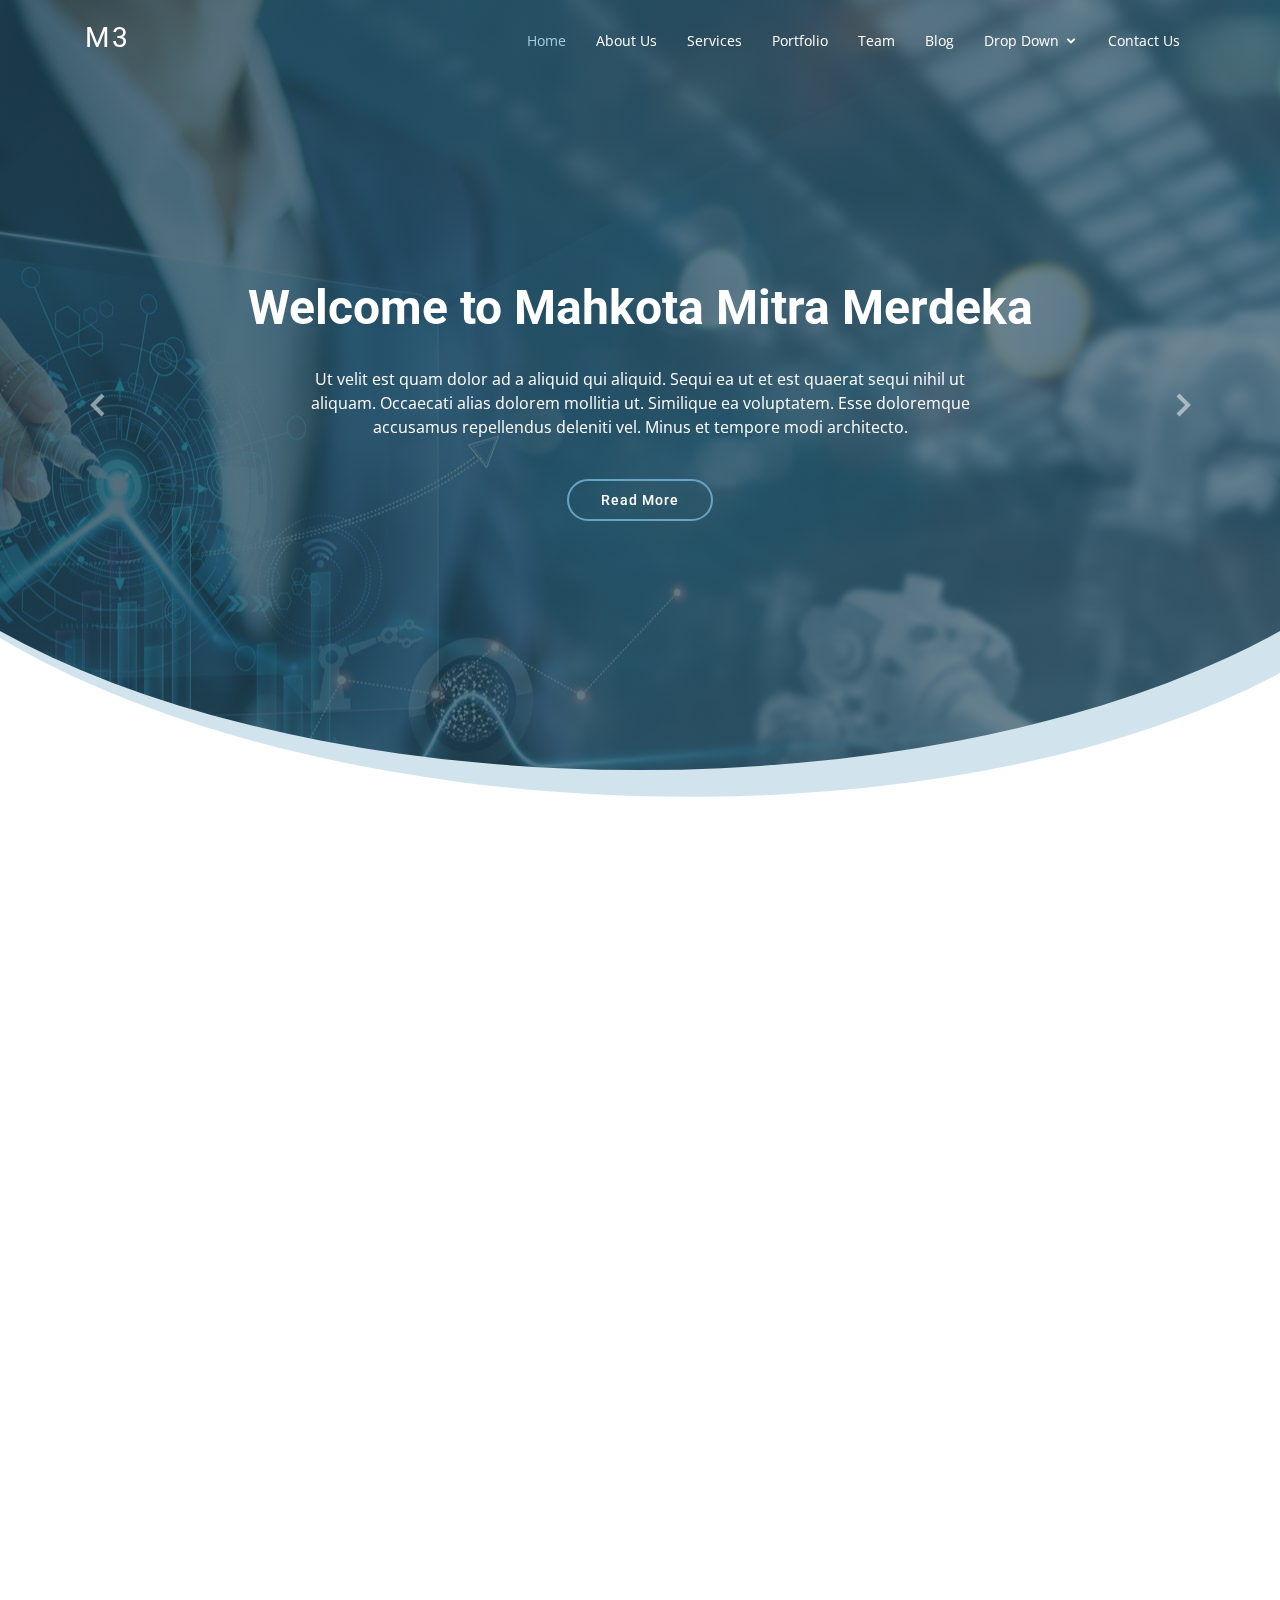
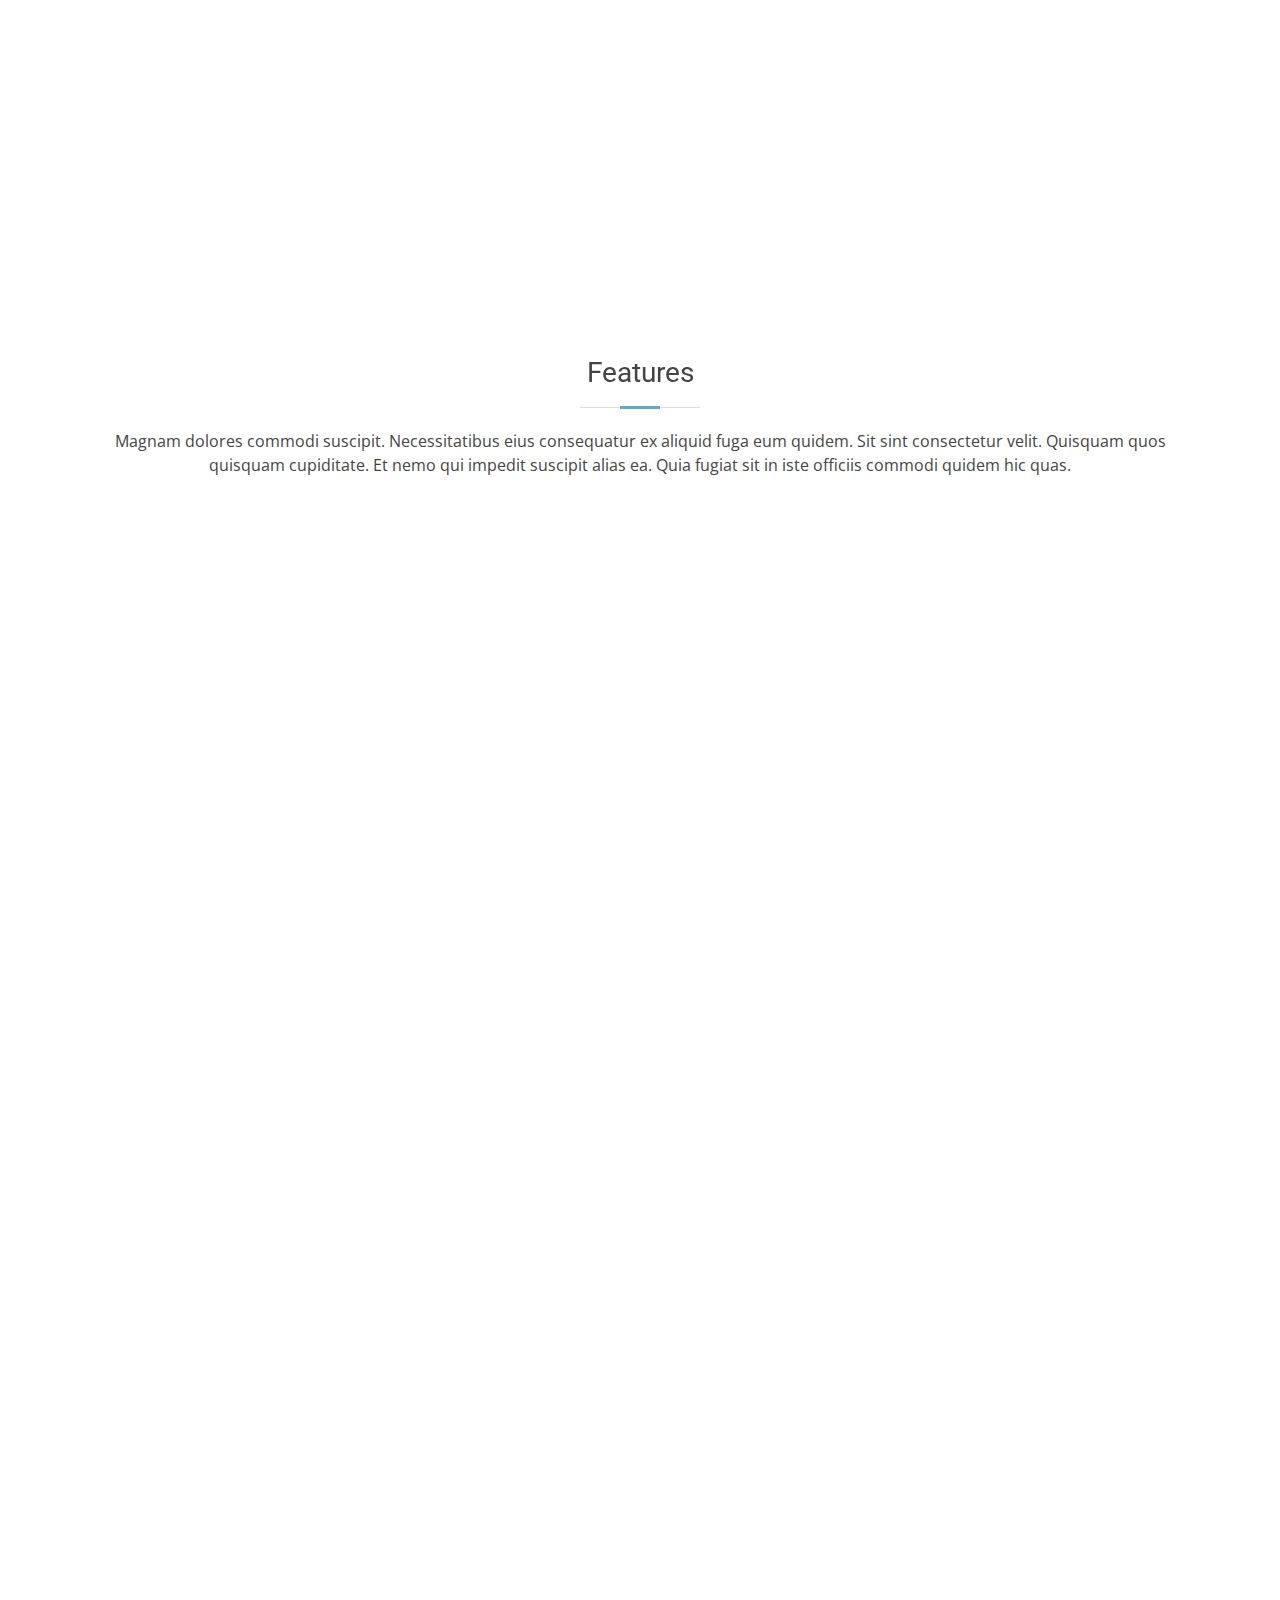
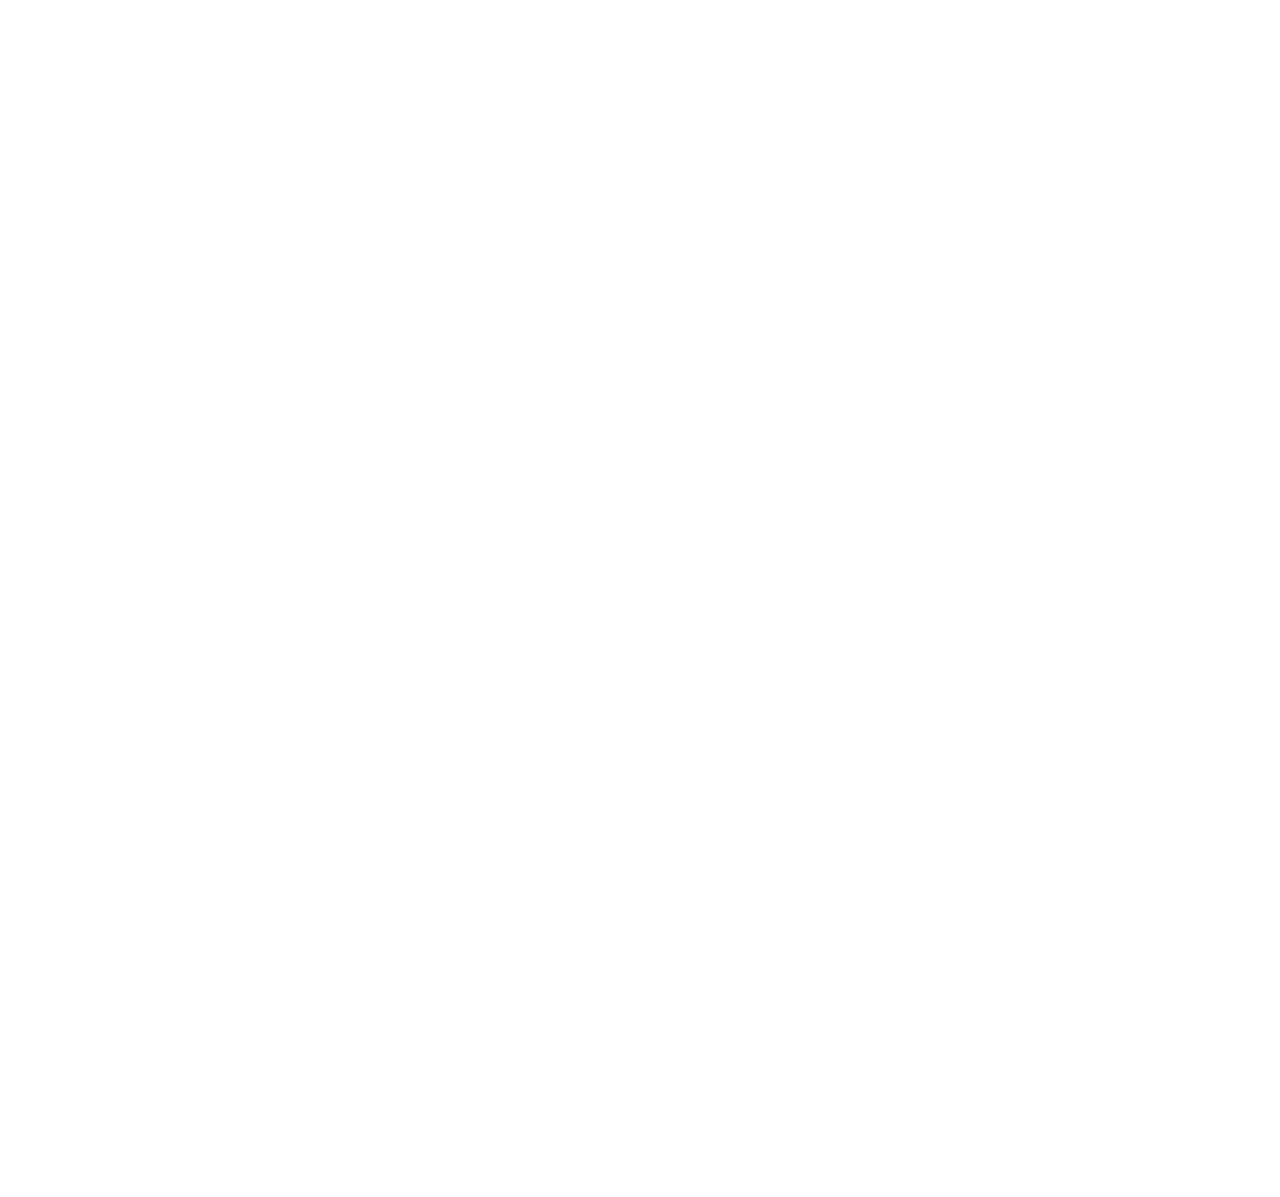
==== index.html @ 9af8e7a7 "Initial Commit" ====
<!DOCTYPE html>
<html lang="en">

<head>
  <meta charset="utf-8">
  <meta content="width=device-width, initial-scale=1.0" name="viewport">

  <title>Mahkota Mitra Merdeka - M3</title>
  <meta content="" name="descriptison">
  <meta content="" name="keywords">

  <!-- Favicons -->
  <link href="assets/img/favicon.png" rel="icon">
  <link href="assets/img/apple-touch-icon.png" rel="apple-touch-icon">

  <!-- Google Fonts -->
  <link href="https://fonts.googleapis.com/css?family=Open+Sans:300,300i,400,400i,600,600i,700,700i|Roboto:300,300i,400,400i,500,500i,700,700i&display=swap" rel="stylesheet">

  <!-- Vendor CSS Files -->
  <link href="assets/vendor/bootstrap/css/bootstrap.min.css" rel="stylesheet">
  <link href="assets/vendor/animate.css/animate.min.css" rel="stylesheet">
  <link href="assets/vendor/icofont/icofont.min.css" rel="stylesheet">
  <link href="assets/vendor/boxicons/css/boxicons.min.css" rel="stylesheet">
  <link href="assets/vendor/venobox/venobox.css" rel="stylesheet">
  <link href="assets/vendor/owl.carousel/assets/owl.carousel.min.css" rel="stylesheet">
  <link href="assets/vendor/aos/aos.css" rel="stylesheet">

  <!-- Template Main CSS File -->
  <link href="assets/css/style.css" rel="stylesheet">

</head>

<body>

  <!-- ======= Header ======= -->
  <header id="header" class="fixed-top header-transparent">
    <div class="container">

      <div class="logo float-left">
        <h1 class="text-light"><a href="index.html"><span>M3</span></a></h1>
        <!-- Uncomment below if you prefer to use an image logo -->
        <!-- <a href="index.html"><img src="assets/img/logo.png" alt="" class="img-fluid"></a>-->
      </div>

      <nav class="nav-menu float-right d-none d-lg-block">
        <ul>
          <li class="active"><a href="index.html">Home</a></li>
          <li><a href="about.html">About Us</a></li>
          <li><a href="services.html">Services</a></li>
          <li><a href="portfolio.html">Portfolio</a></li>
          <li><a href="team.html">Team</a></li>
          <li><a href="blog.html">Blog</a></li>
          <li class="drop-down"><a href="">Drop Down</a>
            <ul>
              <li><a href="#">Drop Down 1</a></li>
              <li class="drop-down"><a href="#">Drop Down 2</a>
                <ul>
                  <li><a href="#">Deep Drop Down 1</a></li>
                  <li><a href="#">Deep Drop Down 2</a></li>
                  <li><a href="#">Deep Drop Down 3</a></li>
                  <li><a href="#">Deep Drop Down 4</a></li>
                  <li><a href="#">Deep Drop Down 5</a></li>
                </ul>
              </li>
              <li><a href="#">Drop Down 3</a></li>
              <li><a href="#">Drop Down 4</a></li>
              <li><a href="#">Drop Down 5</a></li>
            </ul>
          </li>
          <li><a href="contact.html">Contact Us</a></li>
        </ul>
      </nav><!-- .nav-menu -->

    </div>
  </header><!-- End Header -->

  <!-- ======= Hero Section ======= -->
  <section id="hero" class="d-flex justify-cntent-center align-items-center">
    <div id="heroCarousel" class="container carousel carousel-fade" data-ride="carousel">

      <!-- Slide 1 -->
      <div class="carousel-item active">
        <div class="carousel-container">
          <h2 class="animate__animated animate__fadeInDown">Welcome to <span>Mahkota Mitra Merdeka</span></h2>
          <p class="animate__animated animate__fadeInUp">Ut velit est quam dolor ad a aliquid qui aliquid. Sequi ea ut et est quaerat sequi nihil ut aliquam. Occaecati alias dolorem mollitia ut. Similique ea voluptatem. Esse doloremque accusamus repellendus deleniti vel. Minus et tempore modi architecto.</p>
          <a href="" class="btn-get-started animate__animated animate__fadeInUp">Read More</a>
        </div>
      </div>

      <!-- Slide 2 -->
      <div class="carousel-item">
        <div class="carousel-container">
          <h2 class="animate__animated animate__fadeInDown">Lorem Ipsum Dolor</h2>
          <p class="animate__animated animate__fadeInUp">Ut velit est quam dolor ad a aliquid qui aliquid. Sequi ea ut et est quaerat sequi nihil ut aliquam. Occaecati alias dolorem mollitia ut. Similique ea voluptatem. Esse doloremque accusamus repellendus deleniti vel. Minus et tempore modi architecto.</p>
          <a href="" class="btn-get-started animate__animated animate__fadeInUp">Read More</a>
        </div>
      </div>

      <!-- Slide 3 -->
      <div class="carousel-item">
        <div class="carousel-container">
          <h2 class="animate__animated animate__fadeInDown">Sequi ea ut et est quaerat</h2>
          <p class="animate__animated animate__fadeInUp">Ut velit est quam dolor ad a aliquid qui aliquid. Sequi ea ut et est quaerat sequi nihil ut aliquam. Occaecati alias dolorem mollitia ut. Similique ea voluptatem. Esse doloremque accusamus repellendus deleniti vel. Minus et tempore modi architecto.</p>
          <a href="" class="btn-get-started animate__animated animate__fadeInUp">Read More</a>
        </div>
      </div>

      <a class="carousel-control-prev" href="#heroCarousel" role="button" data-slide="prev">
        <span class="carousel-control-prev-icon bx bx-chevron-left" aria-hidden="true"></span>
        <span class="sr-only">Previous</span>
      </a>

      <a class="carousel-control-next" href="#heroCarousel" role="button" data-slide="next">
        <span class="carousel-control-next-icon bx bx-chevron-right" aria-hidden="true"></span>
        <span class="sr-only">Next</span>
      </a>

    </div>
  </section><!-- End Hero -->

  <main id="main">

    <!-- ======= Services Section ======= -->
    <section class="services">
      <div class="container">

        <div class="row">
          <div class="col-md-6 col-lg-3 d-flex align-items-stretch" data-aos="fade-up">
            <div class="icon-box icon-box-pink">
              <div class="icon"><i class="bx bxl-dribbble"></i></div>
              <h4 class="title"><a href="">Lorem Ipsum</a></h4>
              <p class="description">Voluptatum deleniti atque corrupti quos dolores et quas molestias excepturi sint occaecati cupiditate non provident</p>
            </div>
          </div>

          <div class="col-md-6 col-lg-3 d-flex align-items-stretch" data-aos="fade-up" data-aos-delay="100">
            <div class="icon-box icon-box-cyan">
              <div class="icon"><i class="bx bx-file"></i></div>
              <h4 class="title"><a href="">Sed ut perspiciatis</a></h4>
              <p class="description">Duis aute irure dolor in reprehenderit in voluptate velit esse cillum dolore eu fugiat nulla pariatur</p>
            </div>
          </div>

          <div class="col-md-6 col-lg-3 d-flex align-items-stretch" data-aos="fade-up" data-aos-delay="200">
            <div class="icon-box icon-box-green">
              <div class="icon"><i class="bx bx-tachometer"></i></div>
              <h4 class="title"><a href="">Magni Dolores</a></h4>
              <p class="description">Excepteur sint occaecat cupidatat non proident, sunt in culpa qui officia deserunt mollit anim id est laborum</p>
            </div>
          </div>

          <div class="col-md-6 col-lg-3 d-flex align-items-stretch" data-aos="fade-up" data-aos-delay="200">
            <div class="icon-box icon-box-blue">
              <div class="icon"><i class="bx bx-world"></i></div>
              <h4 class="title"><a href="">Nemo Enim</a></h4>
              <p class="description">At vero eos et accusamus et iusto odio dignissimos ducimus qui blanditiis praesentium voluptatum deleniti atque</p>
            </div>
          </div>

        </div>

      </div>
    </section><!-- End Services Section -->

    <!-- ======= Why Us Section ======= -->
    <section class="why-us section-bg" data-aos="fade-up" date-aos-delay="200">
      <div class="container">

        <div class="row">
          <div class="col-lg-6 video-box">
            <img src="assets/img/why-us.jpg" class="img-fluid" alt="">
            <a href="https://www.youtube.com/watch?v=jDDaplaOz7Q" class="venobox play-btn mb-4" data-vbtype="video" data-autoplay="true"></a>
          </div>

          <div class="col-lg-6 d-flex flex-column justify-content-center p-5">

            <div class="icon-box">
              <div class="icon"><i class="bx bx-fingerprint"></i></div>
              <h4 class="title"><a href="">Lorem Ipsum</a></h4>
              <p class="description">Voluptatum deleniti atque corrupti quos dolores et quas molestias excepturi sint occaecati cupiditate non provident</p>
            </div>

            <div class="icon-box">
              <div class="icon"><i class="bx bx-gift"></i></div>
              <h4 class="title"><a href="">Nemo Enim</a></h4>
              <p class="description">At vero eos et accusamus et iusto odio dignissimos ducimus qui blanditiis praesentium voluptatum deleniti atque</p>
            </div>

          </div>
        </div>

      </div>
    </section><!-- End Why Us Section -->

    <!-- ======= Features Section ======= -->
    <section class="features">
      <div class="container">

        <div class="section-title">
          <h2>Features</h2>
          <p>Magnam dolores commodi suscipit. Necessitatibus eius consequatur ex aliquid fuga eum quidem. Sit sint consectetur velit. Quisquam quos quisquam cupiditate. Et nemo qui impedit suscipit alias ea. Quia fugiat sit in iste officiis commodi quidem hic quas.</p>
        </div>

        <div class="row" data-aos="fade-up">
          <div class="col-md-5">
            <img src="assets/img/features-1.svg" class="img-fluid" alt="">
          </div>
          <div class="col-md-7 pt-4">
            <h3>Voluptatem dignissimos provident quasi corporis voluptates sit assumenda.</h3>
            <p class="font-italic">
              Lorem ipsum dolor sit amet, consectetur adipiscing elit, sed do eiusmod tempor incididunt ut labore et dolore
              magna aliqua.
            </p>
            <ul>
              <li><i class="icofont-check"></i> Ullamco laboris nisi ut aliquip ex ea commodo consequat.</li>
              <li><i class="icofont-check"></i> Duis aute irure dolor in reprehenderit in voluptate velit.</li>
            </ul>
          </div>
        </div>

        <div class="row" data-aos="fade-up">
          <div class="col-md-5 order-1 order-md-2">
            <img src="assets/img/features-2.svg" class="img-fluid" alt="">
          </div>
          <div class="col-md-7 pt-5 order-2 order-md-1">
            <h3>Corporis temporibus maiores provident</h3>
            <p class="font-italic">
              Lorem ipsum dolor sit amet, consectetur adipiscing elit, sed do eiusmod tempor incididunt ut labore et dolore
              magna aliqua.
            </p>
            <p>
              Ullamco laboris nisi ut aliquip ex ea commodo consequat. Duis aute irure dolor in reprehenderit in voluptate
              velit esse cillum dolore eu fugiat nulla pariatur. Excepteur sint occaecat cupidatat non proident, sunt in
              culpa qui officia deserunt mollit anim id est laborum
            </p>
          </div>
        </div>

        <div class="row" data-aos="fade-up">
          <div class="col-md-5">
            <img src="assets/img/features-3.svg" class="img-fluid" alt="">
          </div>
          <div class="col-md-7 pt-5">
            <h3>Sunt consequatur ad ut est nulla consectetur reiciendis animi voluptas</h3>
            <p>Cupiditate placeat cupiditate placeat est ipsam culpa. Delectus quia minima quod. Sunt saepe odit aut quia voluptatem hic voluptas dolor doloremque.</p>
            <ul>
              <li><i class="icofont-check"></i> Ullamco laboris nisi ut aliquip ex ea commodo consequat.</li>
              <li><i class="icofont-check"></i> Duis aute irure dolor in reprehenderit in voluptate velit.</li>
              <li><i class="icofont-check"></i> Facilis ut et voluptatem aperiam. Autem soluta ad fugiat.</li>
            </ul>
          </div>
        </div>

        <div class="row" data-aos="fade-up">
          <div class="col-md-5 order-1 order-md-2">
            <img src="assets/img/features-4.svg" class="img-fluid" alt="">
          </div>
          <div class="col-md-7 pt-5 order-2 order-md-1">
            <h3>Quas et necessitatibus eaque impedit ipsum animi consequatur incidunt in</h3>
            <p class="font-italic">
              Lorem ipsum dolor sit amet, consectetur adipiscing elit, sed do eiusmod tempor incididunt ut labore et dolore
              magna aliqua.
            </p>
            <p>
              Ullamco laboris nisi ut aliquip ex ea commodo consequat. Duis aute irure dolor in reprehenderit in voluptate
              velit esse cillum dolore eu fugiat nulla pariatur. Excepteur sint occaecat cupidatat non proident, sunt in
              culpa qui officia deserunt mollit anim id est laborum
            </p>
          </div>
        </div>

      </div>
    </section><!-- End Features Section -->

  </main><!-- End #main -->

  <!-- ======= Footer ======= -->
  <footer id="footer" data-aos="fade-up" data-aos-easing="ease-in-out" data-aos-duration="500">

    <div class="footer-newsletter">
      <div class="container">
        <div class="row">
          <div class="col-lg-6">
            <h4>Our Newsletter</h4>
            <p>Tamen quem nulla quae legam multos aute sint culpa legam noster magna</p>
          </div>
          <div class="col-lg-6">
            <form action="" method="post">
              <input type="email" name="email"><input type="submit" value="Subscribe">
            </form>
          </div>
        </div>
      </div>
    </div>

    <div class="footer-top">
      <div class="container">
        <div class="row">

          <div class="col-lg-3 col-md-6 footer-links">
            <h4>Useful Links</h4>
            <ul>
              <li><i class="bx bx-chevron-right"></i> <a href="#">Home</a></li>
              <li><i class="bx bx-chevron-right"></i> <a href="#">About us</a></li>
              <li><i class="bx bx-chevron-right"></i> <a href="#">Services</a></li>
              <li><i class="bx bx-chevron-right"></i> <a href="#">Terms of service</a></li>
              <li><i class="bx bx-chevron-right"></i> <a href="#">Privacy policy</a></li>
            </ul>
          </div>

          <div class="col-lg-3 col-md-6 footer-links">
            <h4>Our Services</h4>
            <ul>
              <li><i class="bx bx-chevron-right"></i> <a href="#">Web Design</a></li>
              <li><i class="bx bx-chevron-right"></i> <a href="#">Web Development</a></li>
              <li><i class="bx bx-chevron-right"></i> <a href="#">Product Management</a></li>
              <li><i class="bx bx-chevron-right"></i> <a href="#">Marketing</a></li>
              <li><i class="bx bx-chevron-right"></i> <a href="#">Graphic Design</a></li>
            </ul>
          </div>

          <div class="col-lg-3 col-md-6 footer-contact">
            <h4>Contact Us</h4>
            <p>
              A108 Adam Street <br>
              New York, NY 535022<br>
              United States <br><br>
              <strong>Phone:</strong> +1 5589 55488 55<br>
              <strong>Email:</strong> info@example.com<br>
            </p>

          </div>

          <div class="col-lg-3 col-md-6 footer-info">
            <h3>About Mahkota Mitra Merdeka</h3>
            <p>Cras fermentum odio eu feugiat lide par naso tierra. Justo eget nada terra videa magna derita valies darta donna mare fermentum iaculis eu non diam phasellus.</p>
            <div class="social-links mt-3">
              <a href="#" class="twitter"><i class="bx bxl-twitter"></i></a>
              <a href="#" class="facebook"><i class="bx bxl-facebook"></i></a>
              <a href="#" class="instagram"><i class="bx bxl-instagram"></i></a>
              <a href="#" class="linkedin"><i class="bx bxl-linkedin"></i></a>
            </div>
          </div>

        </div>
      </div>
    </div>

    <div class="container">
      <div class="copyright">
        &copy; Copyright <strong><span>Mahkota Mitra Merdeka</span></strong>. All Rights Reserved
      </div>
      <div class="credits">
        Designed by <a href="https://bootstrapmade.com/">BootstrapMade</a>
      </div>
    </div>
  </footer><!-- End Footer -->

  <a href="#" class="back-to-top"><i class="icofont-simple-up"></i></a>

  <!-- Vendor JS Files -->
  <script src="assets/vendor/jquery/jquery.min.js"></script>
  <script src="assets/vendor/bootstrap/js/bootstrap.bundle.min.js"></script>
  <script src="assets/vendor/jquery.easing/jquery.easing.min.js"></script>
  <script src="assets/vendor/php-email-form/validate.js"></script>
  <script src="assets/vendor/venobox/venobox.min.js"></script>
  <script src="assets/vendor/waypoints/jquery.waypoints.min.js"></script>
  <script src="assets/vendor/counterup/counterup.min.js"></script>
  <script src="assets/vendor/owl.carousel/owl.carousel.min.js"></script>
  <script src="assets/vendor/isotope-layout/isotope.pkgd.min.js"></script>
  <script src="assets/vendor/aos/aos.js"></script>

  <!-- Template Main JS File -->
  <script src="assets/js/main.js"></script>

</body>

</html>
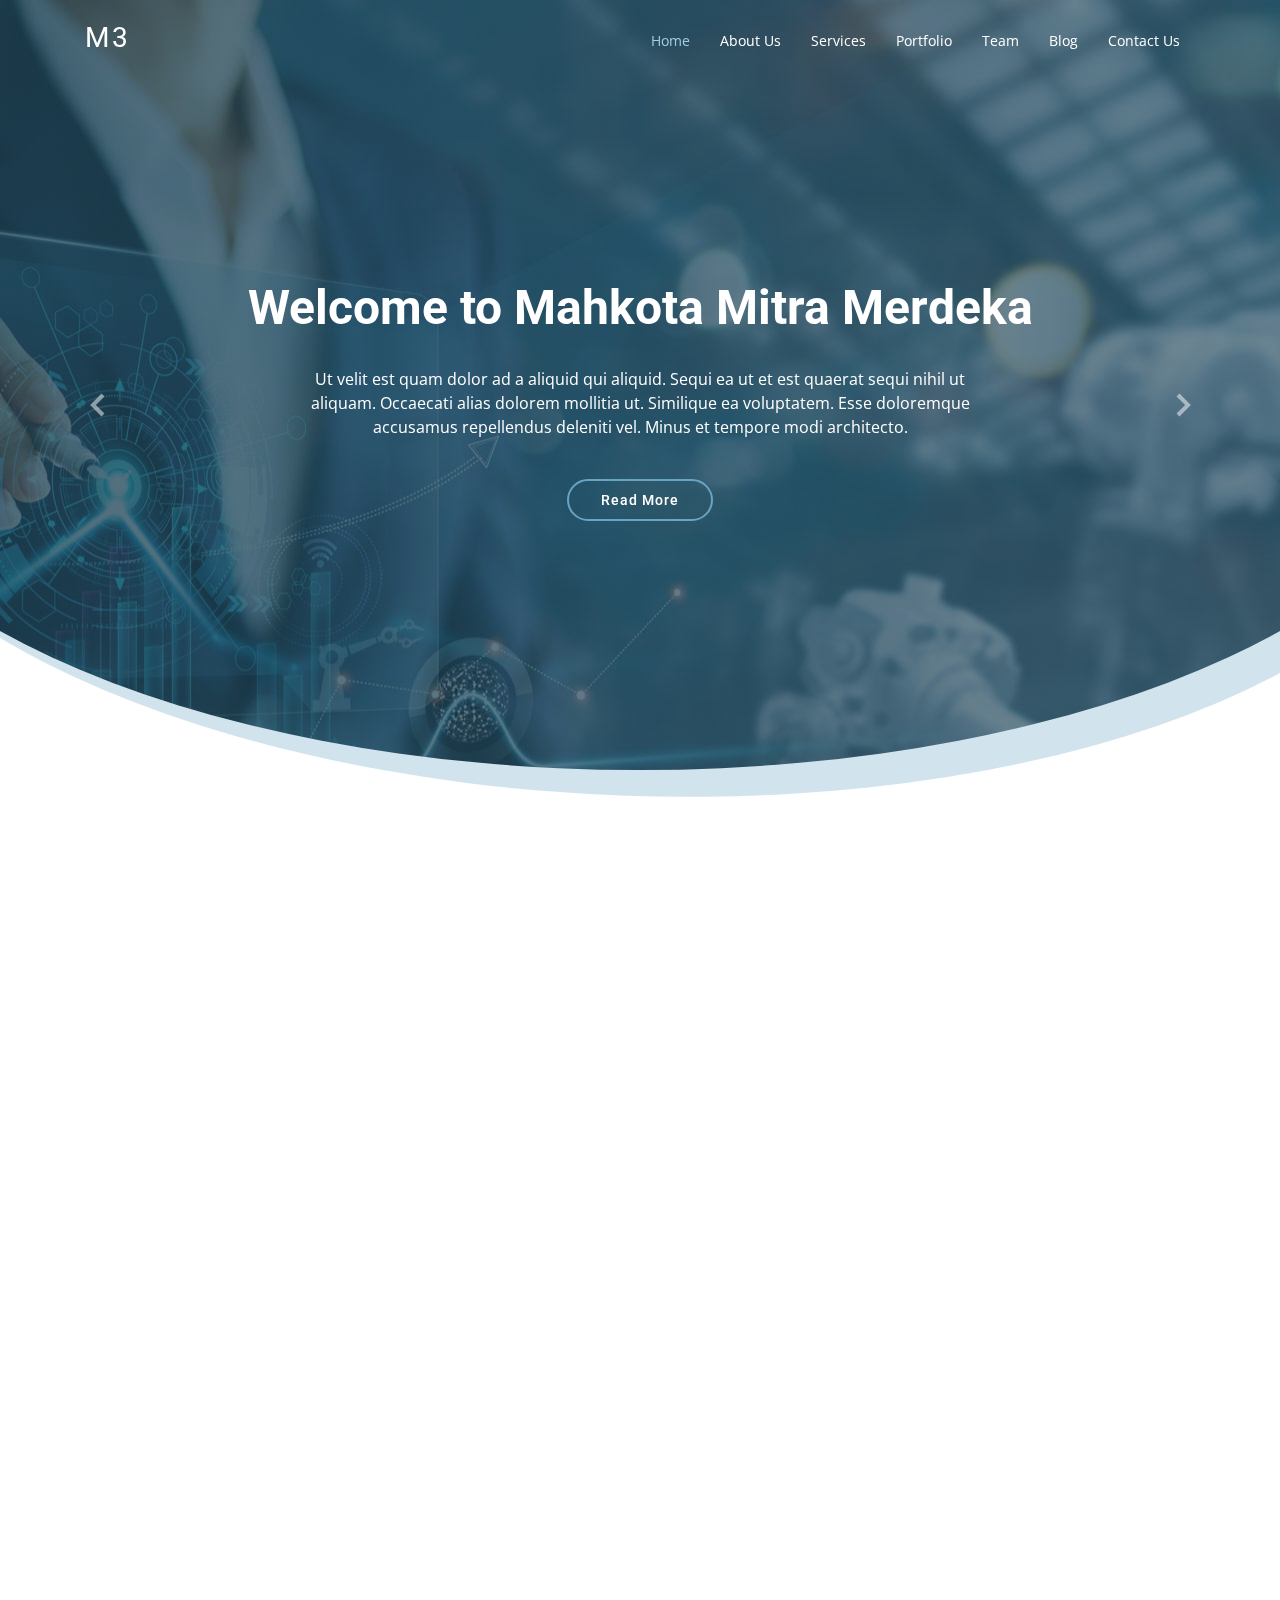
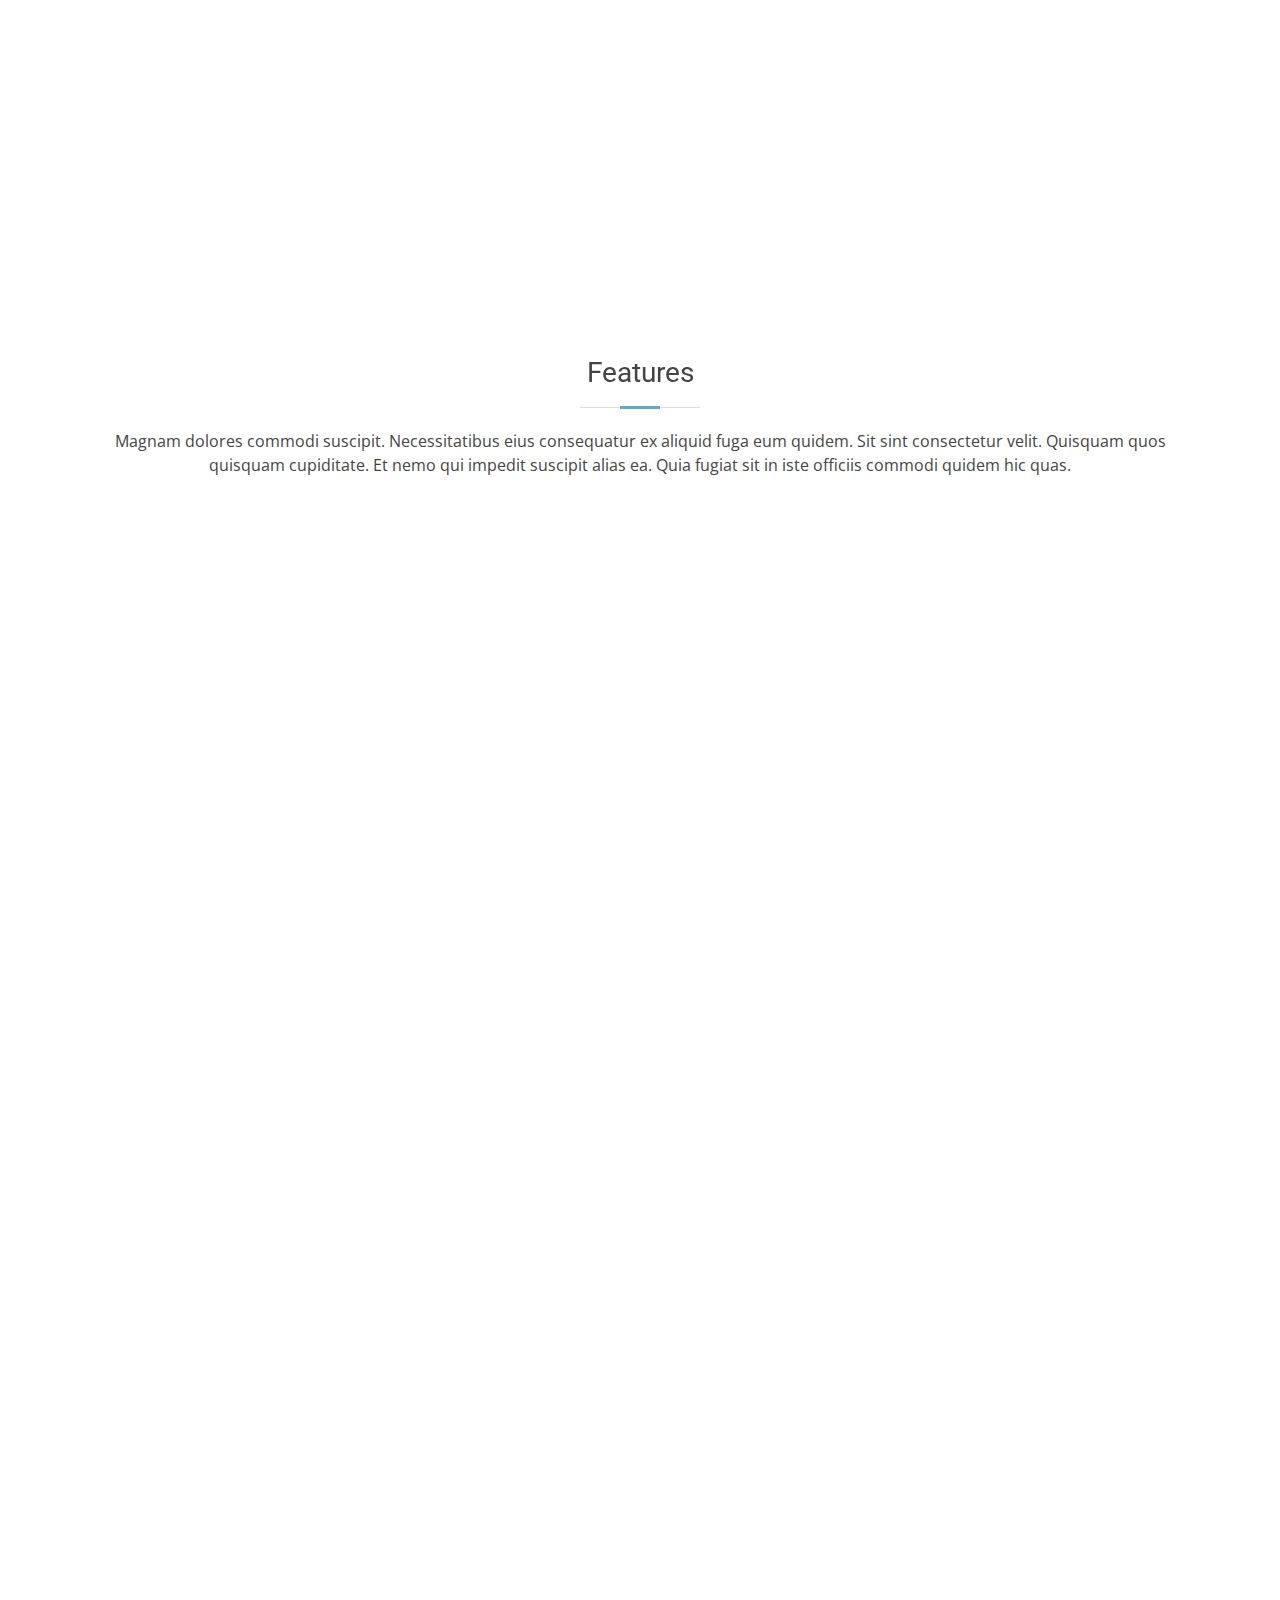
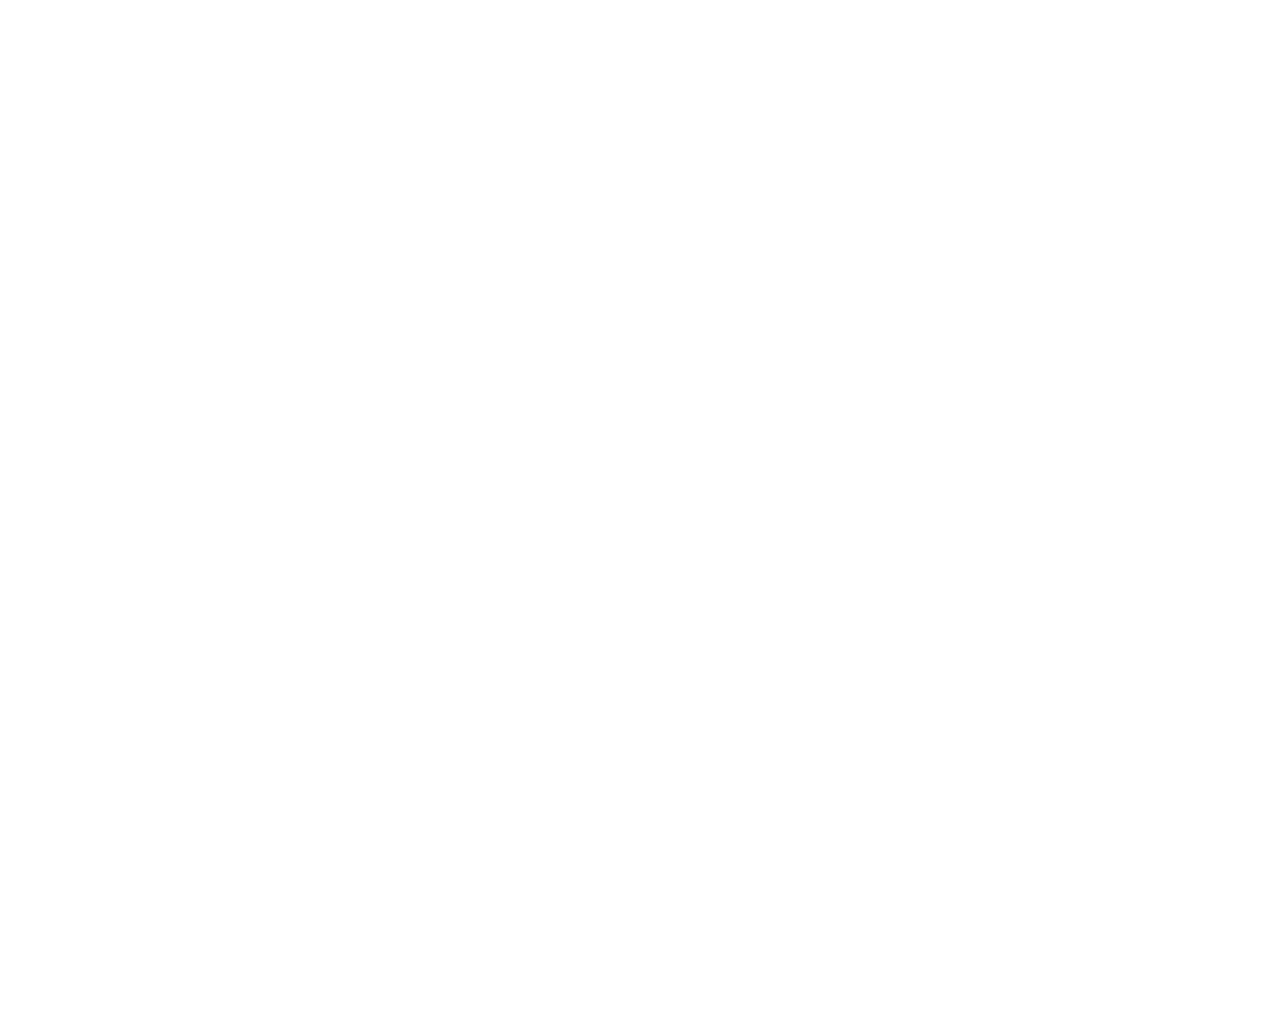
==== commit 593fcecf: "remove news letter" ====
--- a/index.html
+++ b/index.html
@@ -50,23 +50,6 @@
           <li><a href="portfolio.html">Portfolio</a></li>
           <li><a href="team.html">Team</a></li>
           <li><a href="blog.html">Blog</a></li>
-          <li class="drop-down"><a href="">Drop Down</a>
-            <ul>
-              <li><a href="#">Drop Down 1</a></li>
-              <li class="drop-down"><a href="#">Drop Down 2</a>
-                <ul>
-                  <li><a href="#">Deep Drop Down 1</a></li>
-                  <li><a href="#">Deep Drop Down 2</a></li>
-                  <li><a href="#">Deep Drop Down 3</a></li>
-                  <li><a href="#">Deep Drop Down 4</a></li>
-                  <li><a href="#">Deep Drop Down 5</a></li>
-                </ul>
-              </li>
-              <li><a href="#">Drop Down 3</a></li>
-              <li><a href="#">Drop Down 4</a></li>
-              <li><a href="#">Drop Down 5</a></li>
-            </ul>
-          </li>
           <li><a href="contact.html">Contact Us</a></li>
         </ul>
       </nav><!-- .nav-menu -->
@@ -276,22 +259,6 @@
 
   <!-- ======= Footer ======= -->
   <footer id="footer" data-aos="fade-up" data-aos-easing="ease-in-out" data-aos-duration="500">
-
-    <div class="footer-newsletter">
-      <div class="container">
-        <div class="row">
-          <div class="col-lg-6">
-            <h4>Our Newsletter</h4>
-            <p>Tamen quem nulla quae legam multos aute sint culpa legam noster magna</p>
-          </div>
-          <div class="col-lg-6">
-            <form action="" method="post">
-              <input type="email" name="email"><input type="submit" value="Subscribe">
-            </form>
-          </div>
-        </div>
-      </div>
-    </div>
 
     <div class="footer-top">
       <div class="container">
